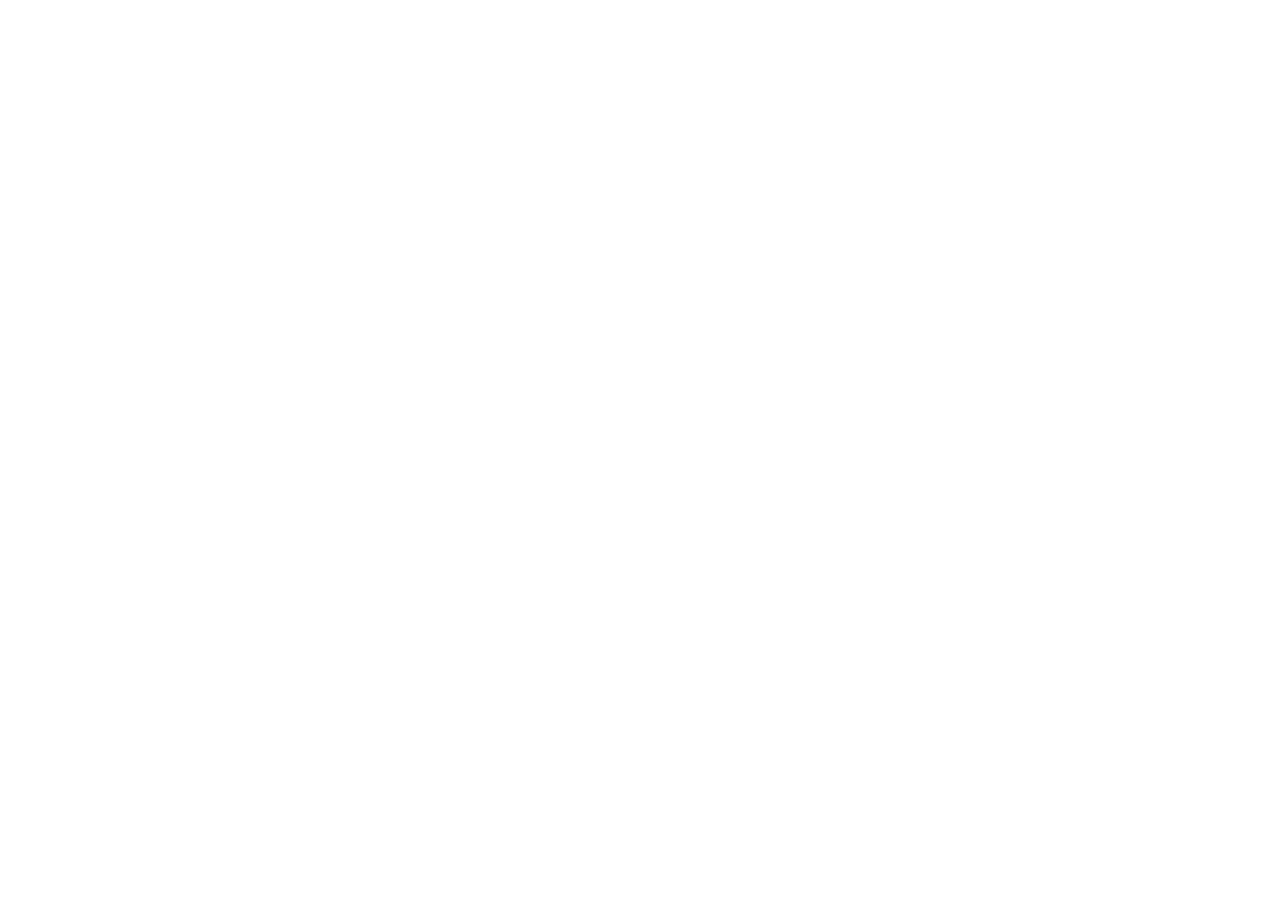
==== index.html @ ef091e4c "feat: project init" ====
<!DOCTYPE html>
<html lang="it">
<!-- aggiungo meta tag e link rel allo stylesheet in head -->
<head>
    <meta charset="UTF-8">
    <meta name="viewport" content="width=device-width, initial-scale=1.0">
    <meta name="author" content="Fernando Salicandro">
    <meta name="description" content="esercitazione in css">
    <link rel="stylesheet" href="./css/style.css">
    <title>css-intro</title>
</head>

<body>
    <!-- header -->
     <header>
     </header>
    <!-- fine header -->

    <!-- main -->
     <main></main>
    <!-- fine main -->

    <!-- footer -->
     <footer></footer>
    <!-- fine footer -->




</body>

</html>
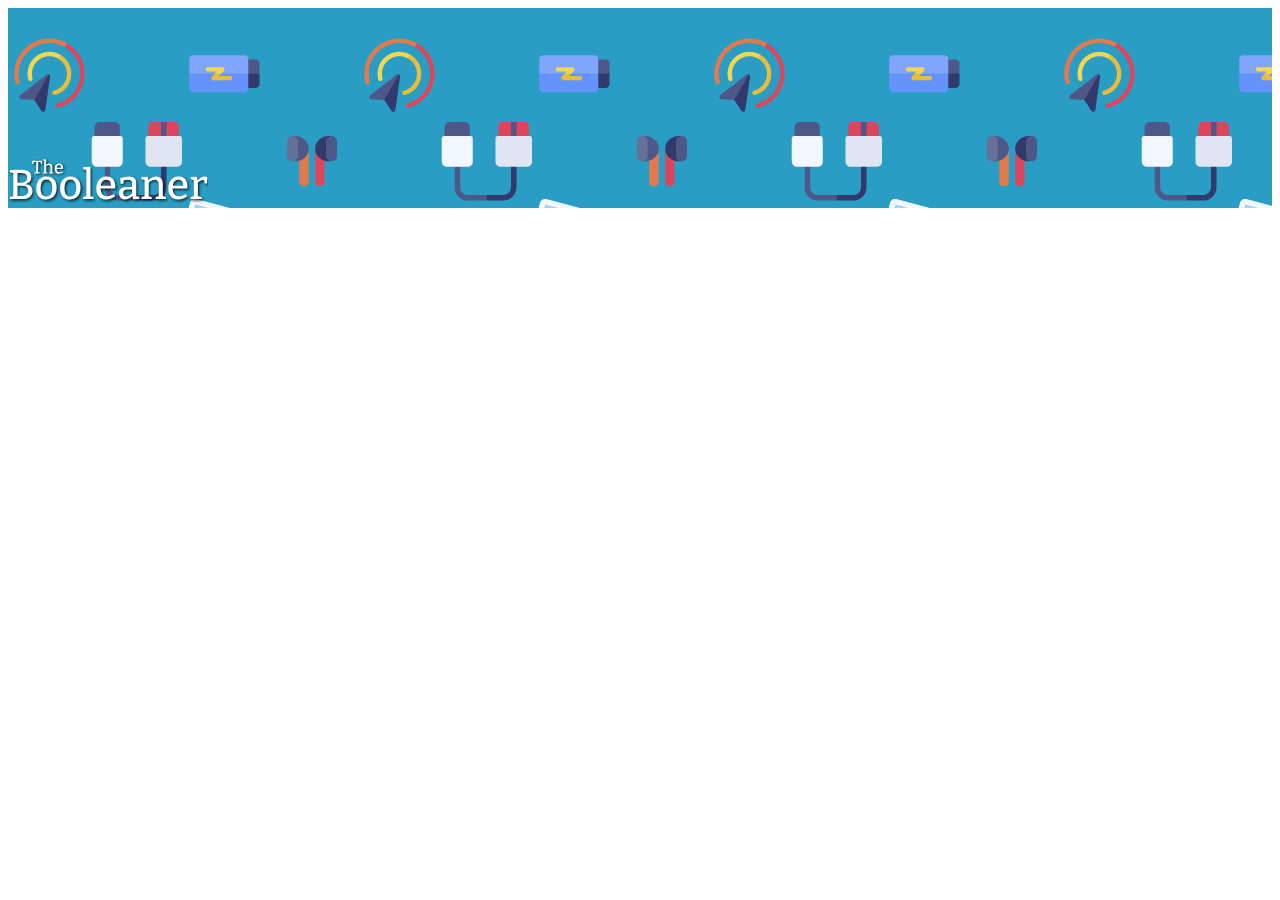
==== commit 57111103: "feat:header logo and css style added" ====
--- a/index.html
+++ b/index.html
@@ -13,6 +13,7 @@
 <body>
     <!-- header -->
      <header>
+        <img class="logo-testuale" src="./img/logo.svg" alt="logo testuale di boolean">   
      </header>
     <!-- fine header -->
 
--- a/css/style.css
+++ b/css/style.css
@@ -0,0 +1,11 @@
+/* Definisco lo stile dell'header */
+header {
+    height: 200px;
+    background-image: url(../img/pattern.png);
+    background-color: rgb(41, 157, 195);
+}
+/* Definisco lo stile del logo inserito in html */
+.logo-testuale {
+    width: 200px;
+    margin-top: 150px;
+}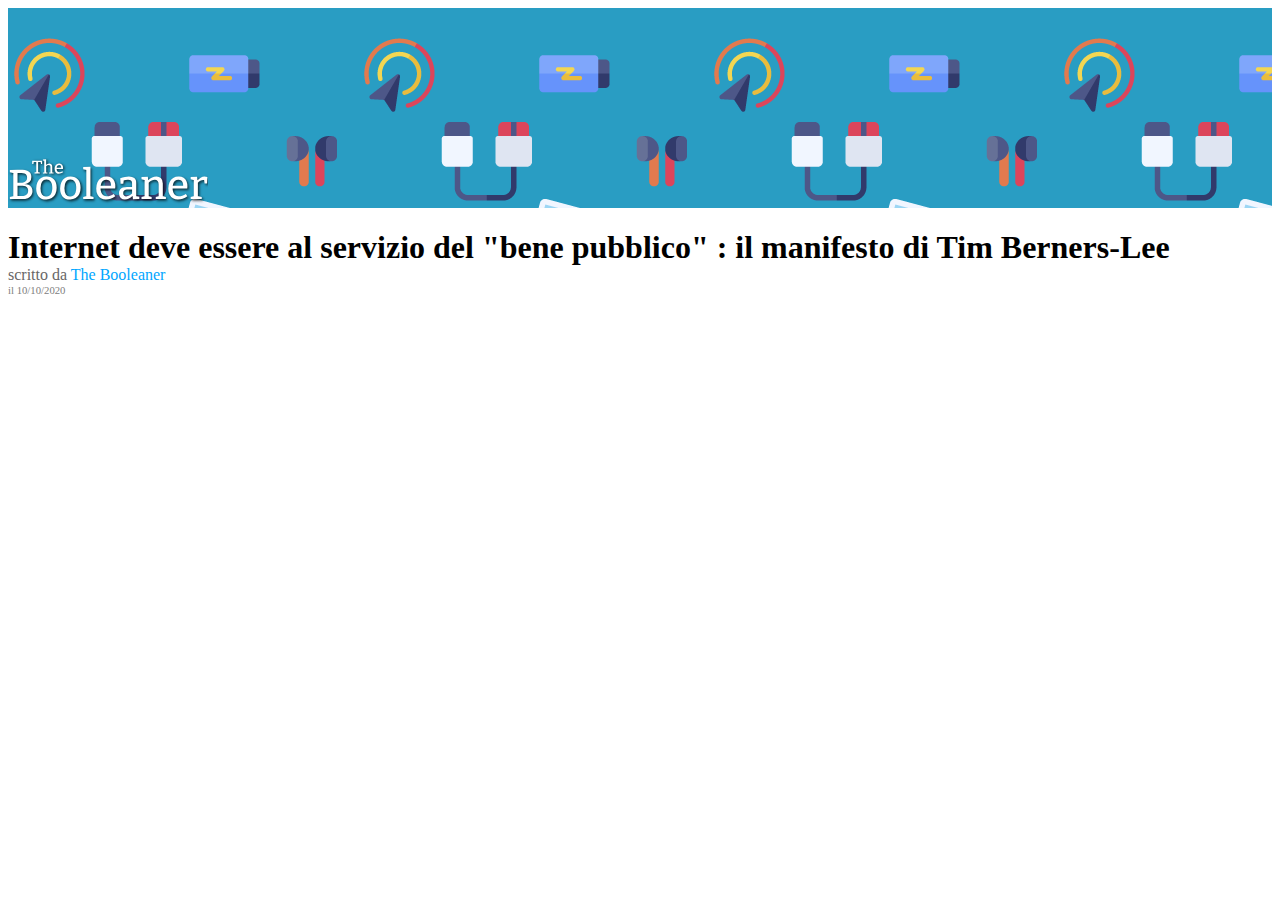
==== commit 984b70f6: "feat: added section article title and info" ====
--- a/index.html
+++ b/index.html
@@ -1,6 +1,7 @@
 <!DOCTYPE html>
 <html lang="it">
 <!-- aggiungo meta tag e link rel allo stylesheet in head -->
+
 <head>
     <meta charset="UTF-8">
     <meta name="viewport" content="width=device-width, initial-scale=1.0">
@@ -12,17 +13,29 @@
 
 <body>
     <!-- header -->
-     <header>
-        <img class="logo-testuale" src="./img/logo.svg" alt="logo testuale di boolean">   
-     </header>
+    <header>
+        <img class="logo-testuale" src="./img/logo.svg" alt="logo testuale di boolean">
+    </header>
     <!-- fine header -->
 
     <!-- main -->
-     <main></main>
+    <main>
+        <section class="article-title-and-info">
+            <h1>Internet deve essere al servizio del "bene pubblico" : il manifesto di Tim Berners-Lee </h1>
+
+
+
+            <div id="article-info">
+                <h4 id="article-author-info">scritto da <span class="author-name">The Booleaner</span></h4>
+                <h6 id="article-date">il 10/10/2020</h6>
+            </div>
+        </section>
+
+    </main>
     <!-- fine main -->
 
     <!-- footer -->
-     <footer></footer>
+    <footer></footer>
     <!-- fine footer -->
 
 
--- a/css/style.css
+++ b/css/style.css
@@ -8,4 +8,27 @@
 .logo-testuale {
     width: 200px;
     margin-top: 150px;
-}+}
+/* riduco margine del titolo rispetto alle info */
+h1 {
+    margin-bottom: 0em;
+}
+/* assegno caratteristiche uniche ripetute alle informazioni sull'autore */
+#article-author-info {
+    margin-bottom: 0em;
+    margin-top: 0em;
+    font-weight: 200;
+    color: rgb(104, 102, 102);
+    text
+}
+/* assegno informazioni uniche ripetute alle informazioni sulla data */
+#article-date {
+    margin-top: 0em;
+    margin-bottom: 0em;
+    font-weight: 100;
+    color: rgb(128, 128, 128);
+}
+
+.author-name {
+    color: rgb(0, 166, 255);
+}
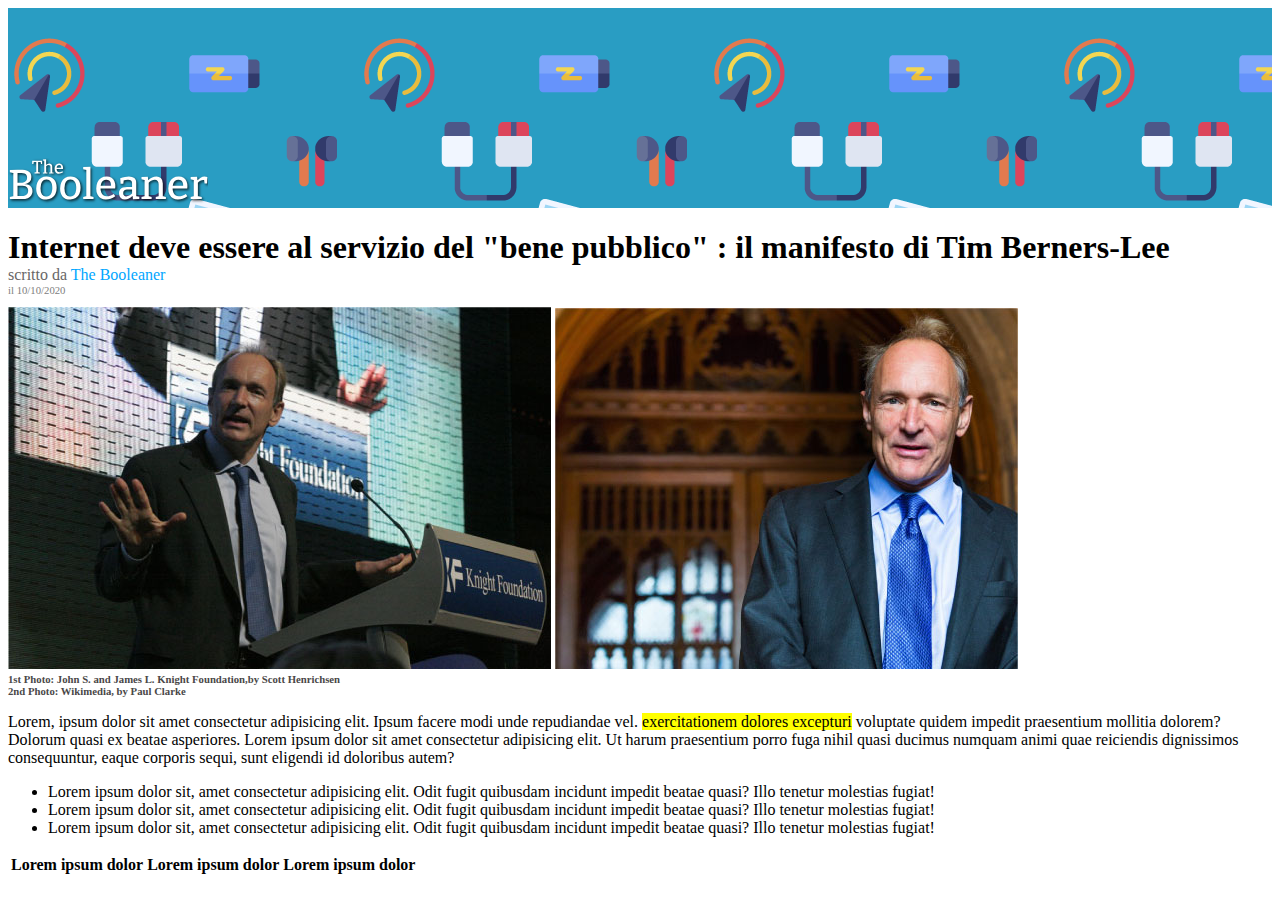
==== commit 18efb293: "feat:added article section" ====
--- a/index.html
+++ b/index.html
@@ -22,13 +22,49 @@
     <main>
         <section class="article-title-and-info">
             <h1>Internet deve essere al servizio del "bene pubblico" : il manifesto di Tim Berners-Lee </h1>
-
-
-
             <div id="article-info">
                 <h4 id="article-author-info">scritto da <span class="author-name">The Booleaner</span></h4>
                 <h6 id="article-date">il 10/10/2020</h6>
             </div>
+        </section>
+        <!-- aggiungo sezione immagini per l'articolo -->
+        <div class="article-preview-images">
+            <img src="./img/tim-1.jpg" alt="Tim Berners che parla a una conferenza">
+            <img src="./img/tim-2.jpg" alt="foto statica di Tim Berners">
+            <!-- aggiungo descrizione e crediti immagini -->
+            <h6 class="photo-preview-description">1st Photo: John S. and James L. Knight Foundation,by Scott Henrichsen
+            </h6>
+            <h6 class="photo-preview-description">2nd Photo: Wikimedia, by Paul Clarke</h6>
+        </div>
+        <!-- creo sezione dedicata all'articolo -->
+        <section class="article">
+            <p>Lorem, ipsum dolor sit amet consectetur adipisicing elit. Ipsum facere modi unde repudiandae vel. <span
+                    class="highlighted-text">exercitationem dolores excepturi</span> voluptate quidem impedit
+                praesentium mollitia dolorem? Dolorum quasi ex beatae asperiores. Lorem ipsum dolor sit amet consectetur
+                adipisicing elit. Ut harum praesentium porro fuga nihil quasi ducimus numquam animi quae reiciendis
+                dignissimos consequuntur, eaque corporis sequi, sunt eligendi id doloribus autem?
+            </p>
+
+            <ul>
+                <li>Lorem ipsum dolor sit, amet consectetur adipisicing elit. Odit fugit quibusdam incidunt impedit
+                    beatae quasi? Illo tenetur molestias fugiat!</li>
+                <li>Lorem ipsum dolor sit, amet consectetur adipisicing elit. Odit fugit quibusdam incidunt impedit
+                    beatae quasi? Illo tenetur molestias fugiat!</li>
+                <li>Lorem ipsum dolor sit, amet consectetur adipisicing elit. Odit fugit quibusdam incidunt impedit
+                    beatae quasi? Illo tenetur molestias fugiat!</li>
+            </ul>
+            <!-- inserisco tabella -->
+            <table>
+                <thead>
+                    <tr>
+                        <th>Lorem ipsum dolor</th>
+                        <th>Lorem ipsum dolor</th>
+                        <th>Lorem ipsum dolor</th>
+                    </tr>
+                </thead>
+                <tbody></tbody>
+                <tfoot></tfoot>
+            </table>
         </section>
 
     </main>
--- a/css/style.css
+++ b/css/style.css
@@ -19,12 +19,11 @@
     margin-top: 0em;
     font-weight: 200;
     color: rgb(104, 102, 102);
-    text
 }
 /* assegno informazioni uniche ripetute alle informazioni sulla data */
 #article-date {
     margin-top: 0em;
-    margin-bottom: 0em;
+    margin-bottom: 1em;
     font-weight: 100;
     color: rgb(128, 128, 128);
 }
@@ -32,3 +31,17 @@
 .author-name {
     color: rgb(0, 166, 255);
 }
+/* allineamento immagini di preview aricolo */
+.article-preview-images {
+    text-align: left;
+}
+/* impostazione margini e stile dei credits per le immagini di preview */
+.photo-preview-description {
+    margin-top: 0em;
+    margin-bottom: 0em;
+    color: rgb(74, 72, 72);
+}
+
+.highlighted-text {
+   background-color: rgb(255, 255, 0);
+}
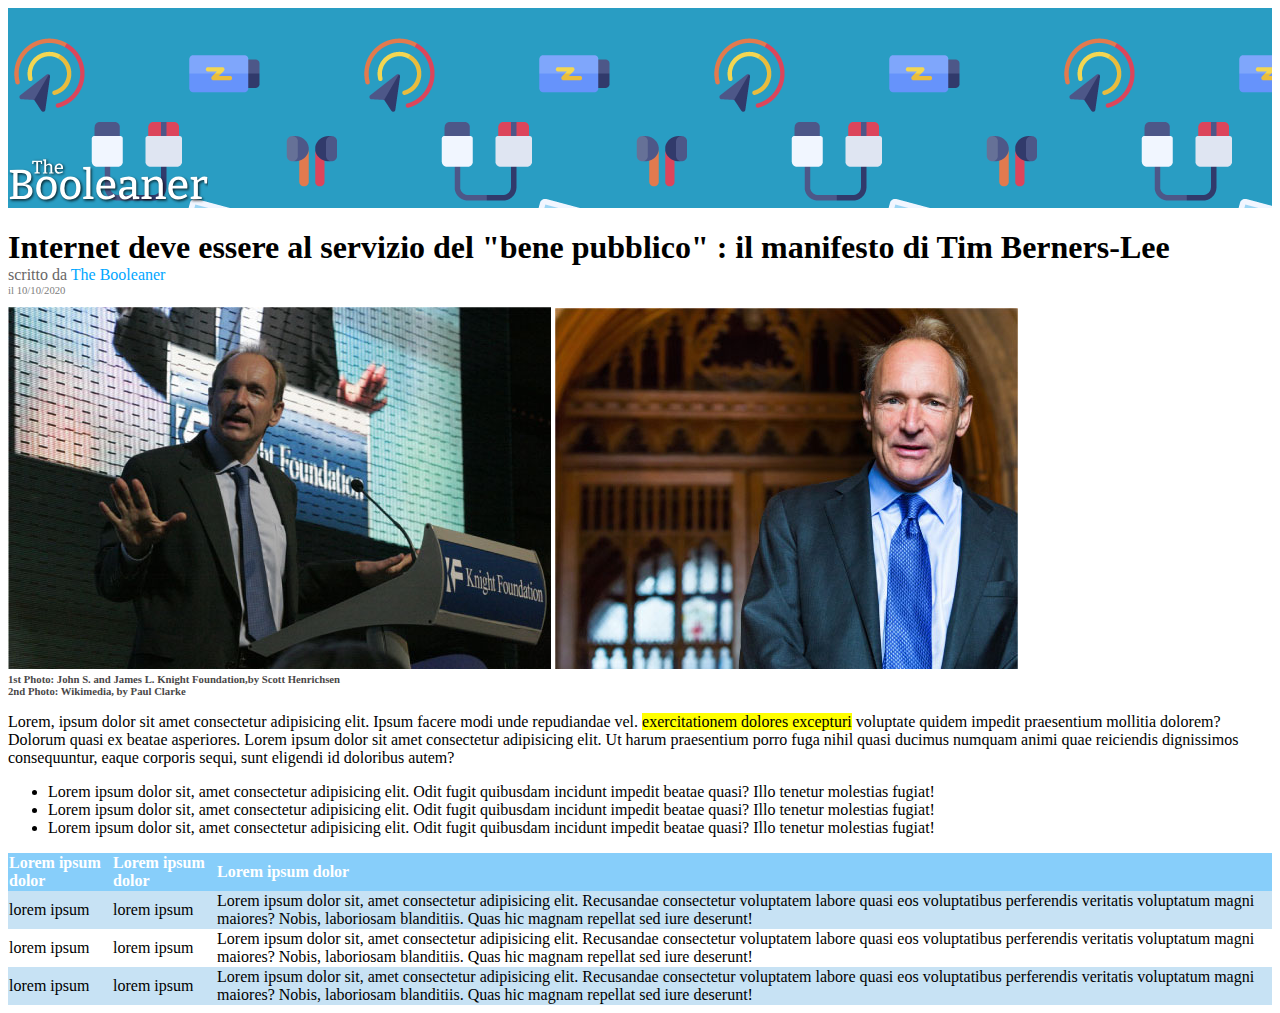
==== commit 7b13c437: "feat:added table" ====
--- a/index.html
+++ b/index.html
@@ -54,16 +54,37 @@
                     beatae quasi? Illo tenetur molestias fugiat!</li>
             </ul>
             <!-- inserisco tabella -->
-            <table>
+            <table class="article-table">
                 <thead>
-                    <tr>
-                        <th>Lorem ipsum dolor</th>
-                        <th>Lorem ipsum dolor</th>
-                        <th>Lorem ipsum dolor</th>
+                    <tr class="headrow">
+                        <th class="th-text">Lorem ipsum dolor</th>
+                        <th class="th-text">Lorem ipsum dolor</th>
+                        <th class="th-text">Lorem ipsum dolor</th>
                     </tr>
                 </thead>
-                <tbody></tbody>
-                <tfoot></tfoot>
+                <tbody>
+                    <tr class="color-row1">
+                        <td>lorem ipsum</td>
+                        <td>lorem ipsum</td>
+                        <td>Lorem ipsum dolor sit, amet consectetur adipisicing elit. Recusandae consectetur voluptatem
+                            labore quasi eos voluptatibus perferendis veritatis voluptatum magni maiores? Nobis,
+                            laboriosam blanditiis. Quas hic magnam repellat sed iure deserunt!</td>
+                    </tr>
+                    <tr class="color-row2">
+                        <td>lorem ipsum</td>
+                        <td>lorem ipsum</td>
+                        <td>Lorem ipsum dolor sit, amet consectetur adipisicing elit. Recusandae consectetur voluptatem
+                            labore quasi eos voluptatibus perferendis veritatis voluptatum magni maiores? Nobis,
+                            laboriosam blanditiis. Quas hic magnam repellat sed iure deserunt!</td>
+                    </tr>
+                    <tr class="color-row1">
+                        <td>lorem ipsum</td>
+                        <td>lorem ipsum</td>
+                        <td>Lorem ipsum dolor sit, amet consectetur adipisicing elit. Recusandae consectetur voluptatem
+                            labore quasi eos voluptatibus perferendis veritatis voluptatum magni maiores? Nobis,
+                            laboriosam blanditiis. Quas hic magnam repellat sed iure deserunt!</td>
+                    </tr>
+                </tbody>
             </table>
         </section>
 
--- a/css/style.css
+++ b/css/style.css
@@ -42,6 +42,22 @@
     color: rgb(74, 72, 72);
 }
 
+/* stile tabella */
+.article-table {
+    border-collapse: collapse;
+}
 .highlighted-text {
    background-color: rgb(255, 255, 0);
 }
+/* imposto lo stile dell'intestazione di tabella */
+.headrow {
+    background-color: rgb(135, 206, 250);
+    text-align: left;
+}
+.th-text {
+    color: white;
+}
+/* imposto colori delle righe di tabella */
+.color-row1 {
+    background-color: rgb(199, 226, 244);
+}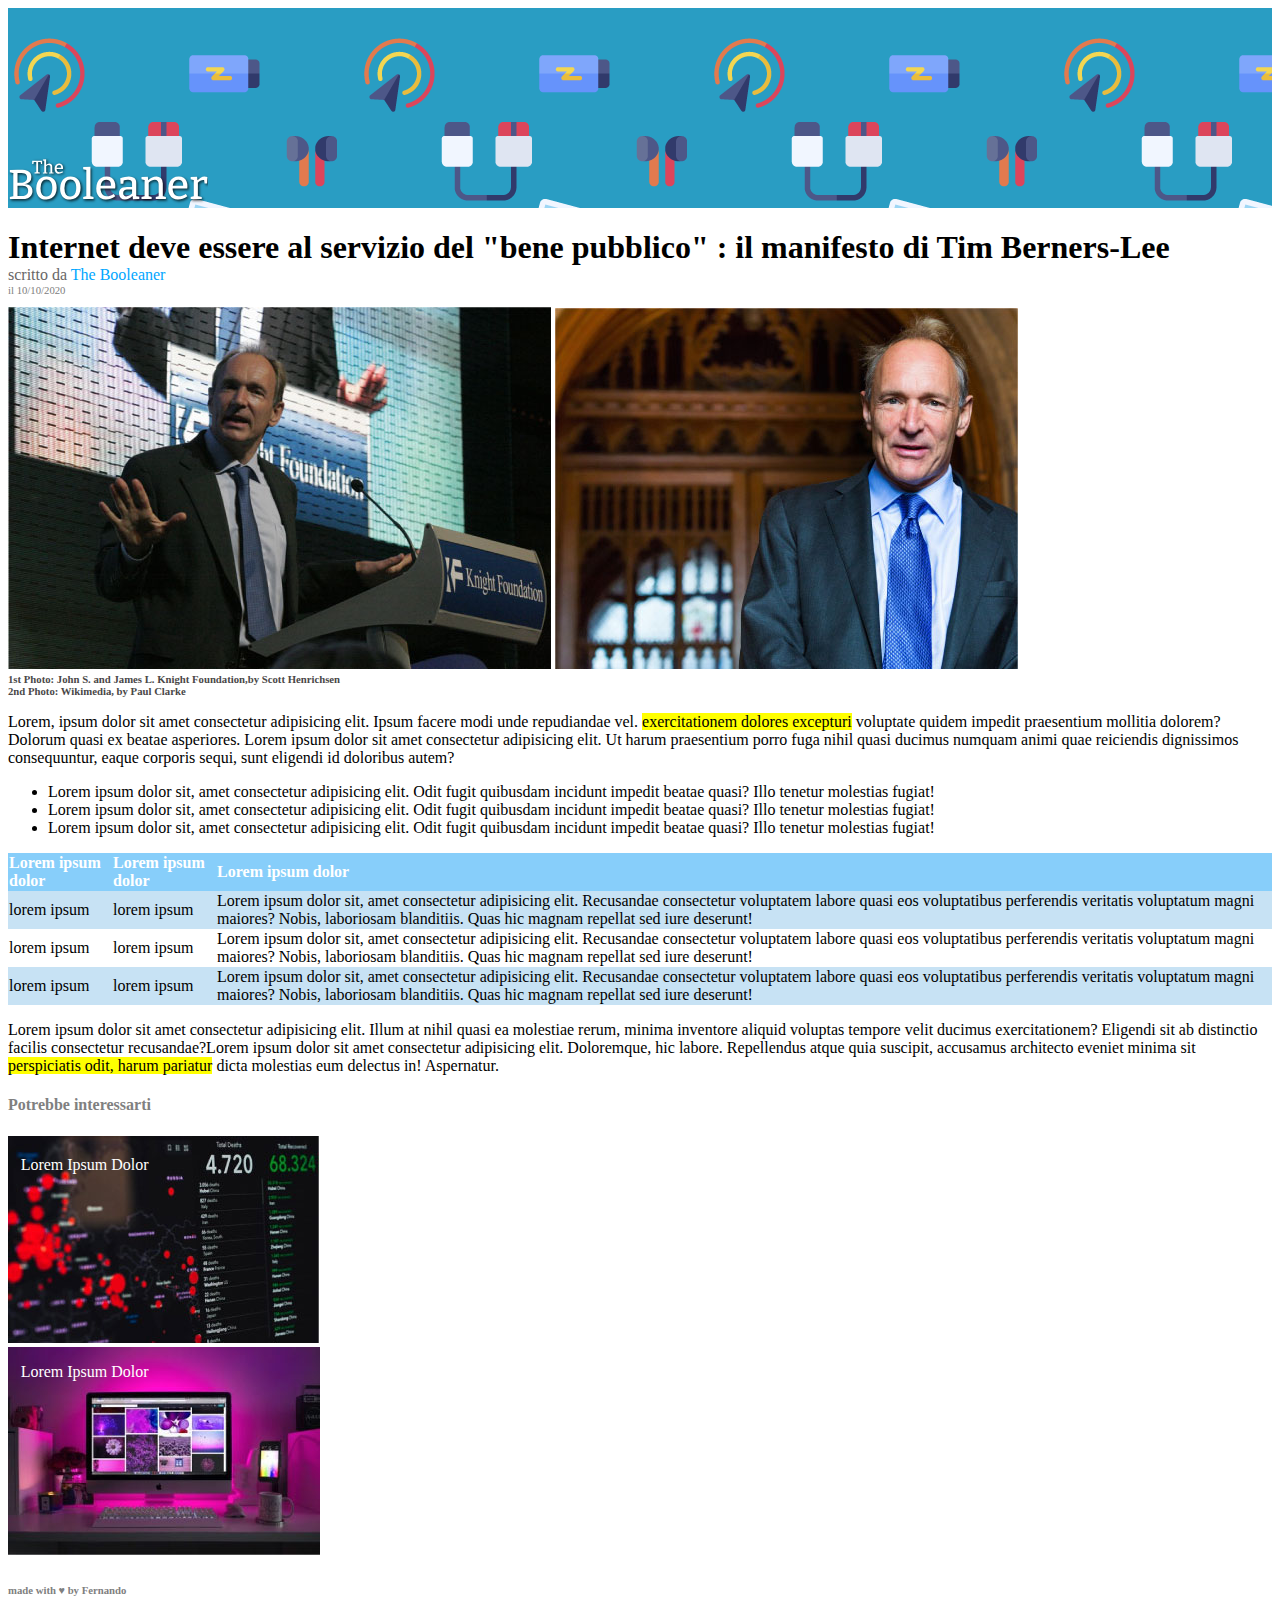
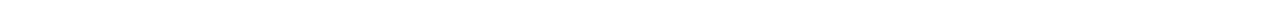
==== commit 6eef6385: "feat: added footer with photos" ====
--- a/index.html
+++ b/index.html
@@ -86,13 +86,29 @@
                     </tr>
                 </tbody>
             </table>
+            <p>Lorem ipsum dolor sit amet consectetur adipisicing elit. Illum at nihil quasi ea molestiae rerum, minima inventore aliquid voluptas tempore velit ducimus exercitationem? Eligendi sit ab distinctio facilis consectetur recusandae?Lorem ipsum dolor sit amet consectetur adipisicing elit. Doloremque, hic labore. Repellendus atque quia suscipit, accusamus architecto eveniet minima sit <span class="highlighted-text">perspiciatis odit, harum pariatur</span>  dicta molestias eum delectus in! Aspernatur.</p>
         </section>
 
     </main>
     <!-- fine main -->
 
     <!-- footer -->
-    <footer></footer>
+    <footer>
+        <h4>
+            Potrebbe interessarti
+        </h4>
+
+        <div class="image-container">
+            <img src="./img/graph.jpg" alt="grafico">
+            <p class="overlay-text">Lorem Ipsum Dolor</p>
+            <br>
+
+            <img src="./img/monitor.jpg" alt="monitor">
+            <p class="overlay-text-second">Lorem Ipsum Dolor</p>
+        </div>
+
+        <h6>made with &hearts; by Fernando</h6>
+    </footer>
     <!-- fine footer -->
 
 
--- a/css/style.css
+++ b/css/style.css
@@ -60,4 +60,25 @@
 /* imposto colori delle righe di tabella */
 .color-row1 {
     background-color: rgb(199, 226, 244);
+}
+
+footer {
+    color: rgb(128, 128, 128);
+}
+/* inserisco le due immagini finali con testo sovrapposto */
+
+.image-container {
+    position: relative;
+}
+.overlay-text {
+    position: absolute;
+    color: white;
+    top: 1%;
+    left: 1%;
+}
+.overlay-text-second {
+    position: absolute;
+    color: white;
+    top: 50%;
+    left: 1%;
 }